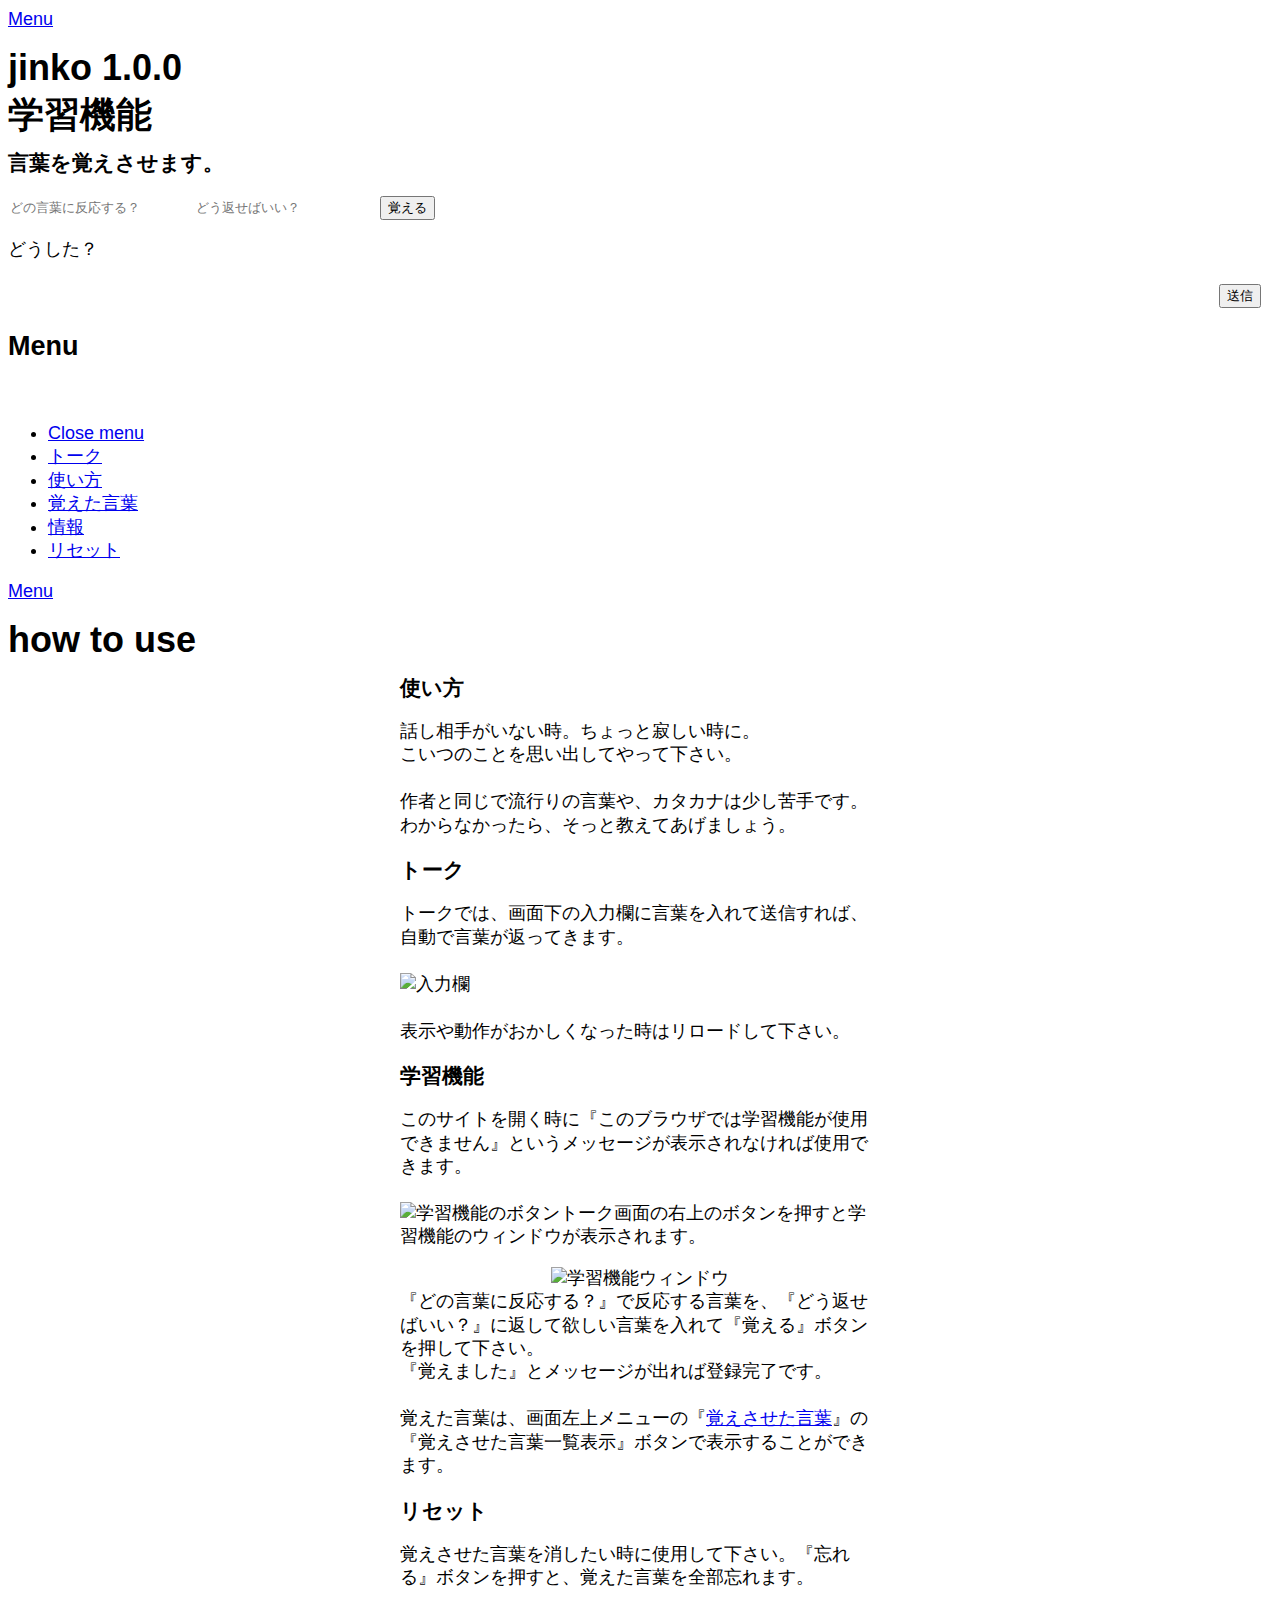
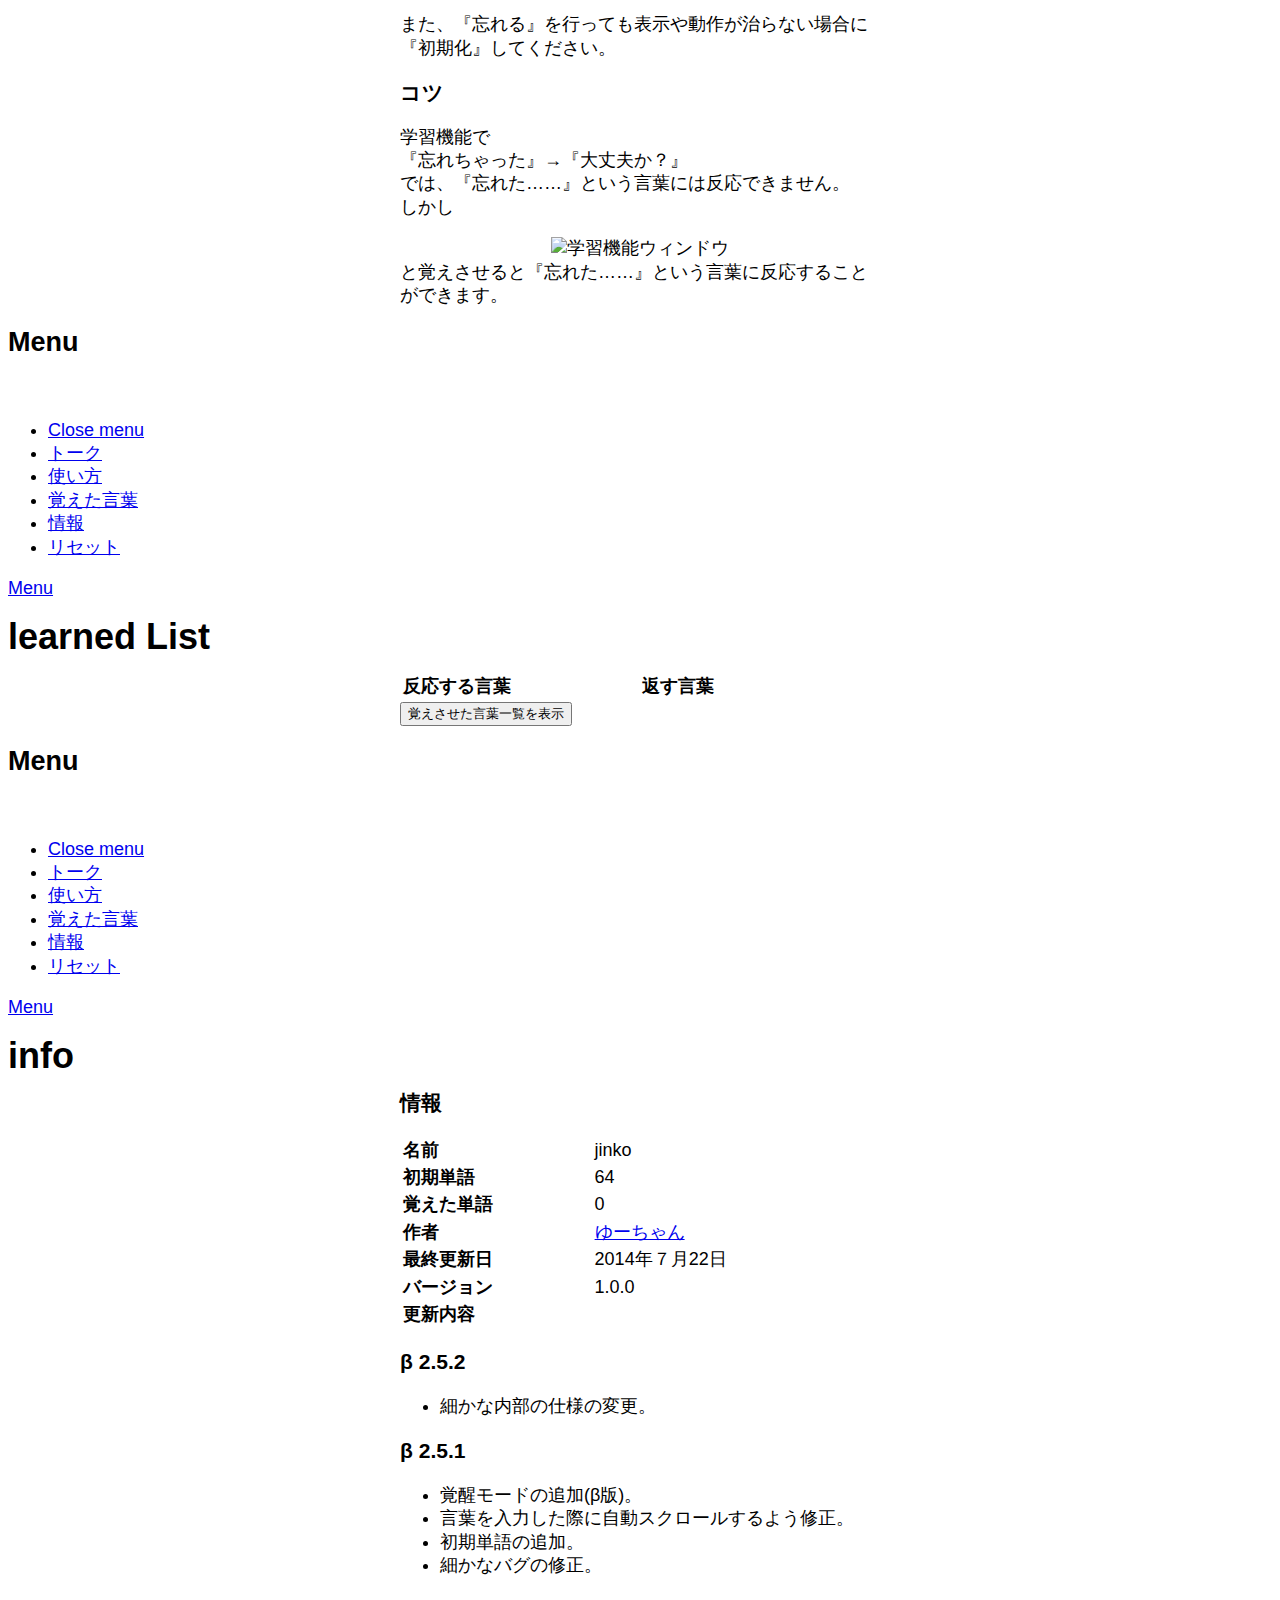
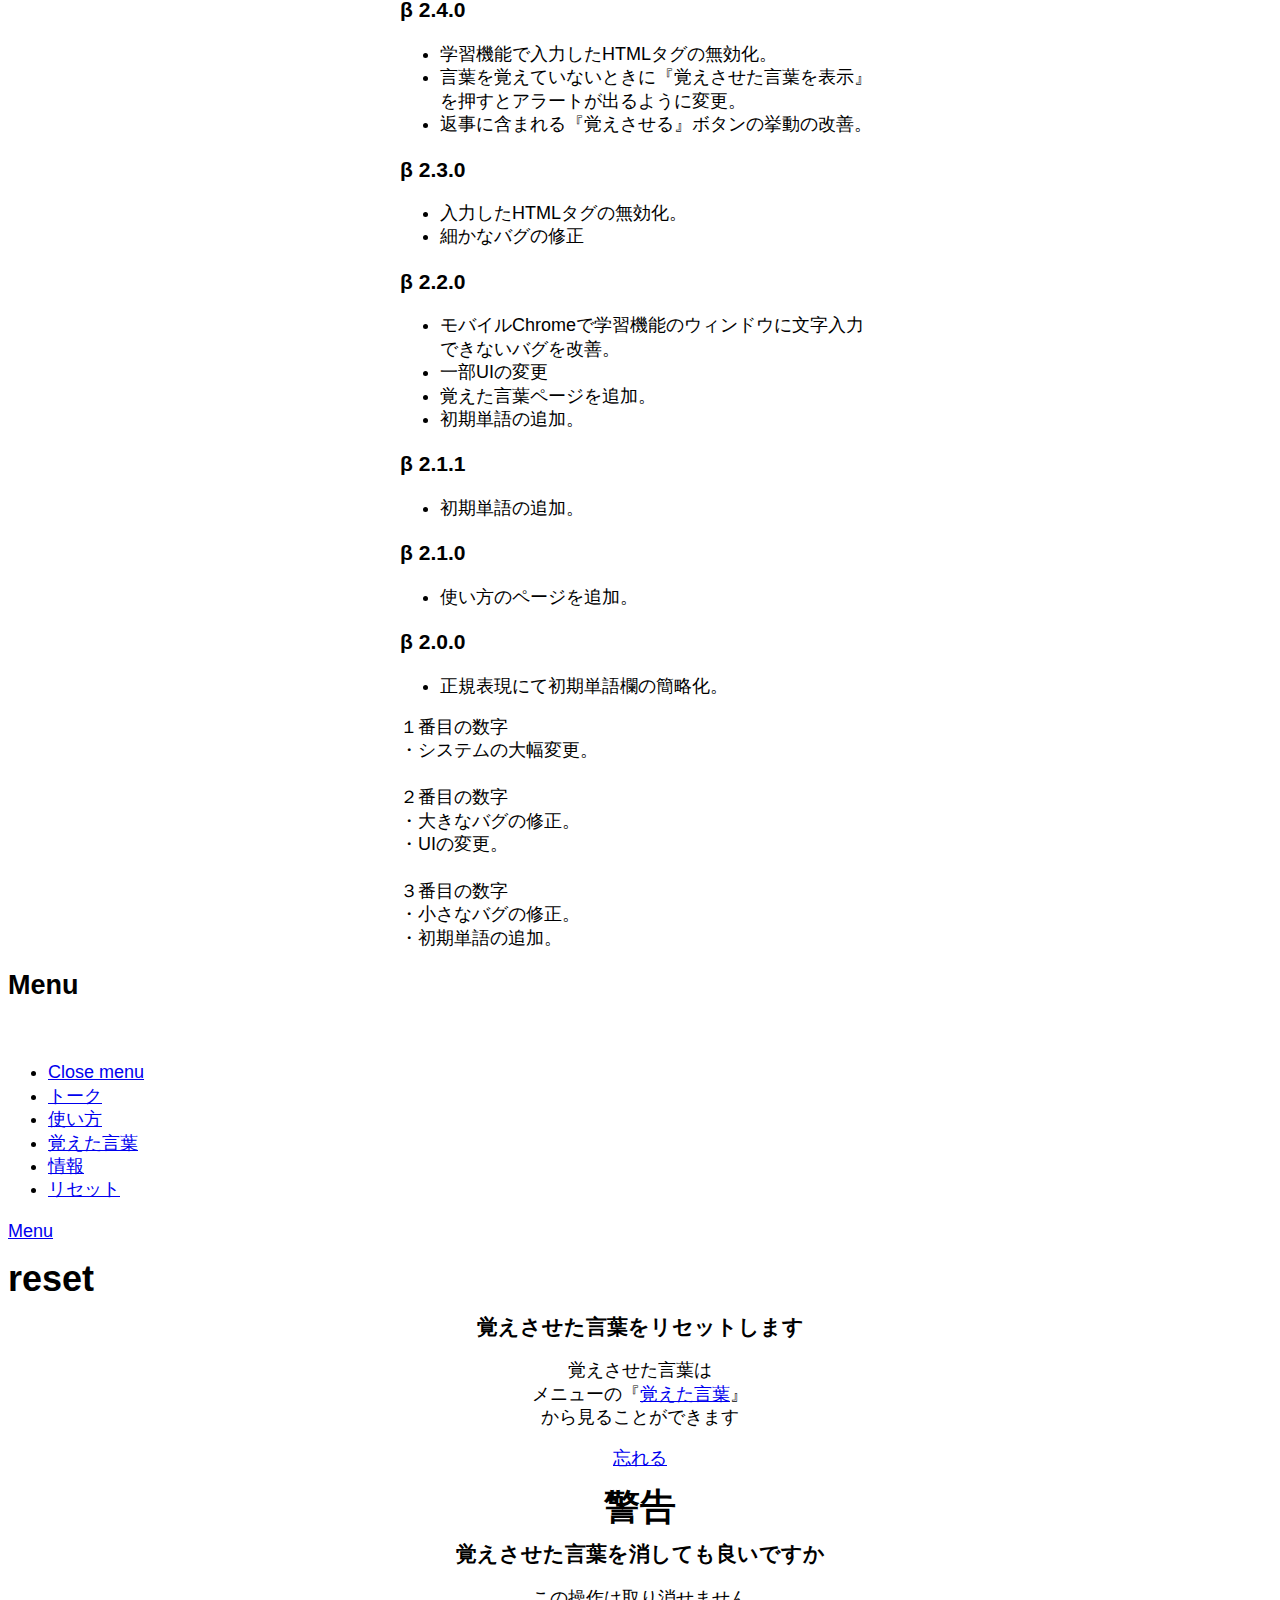
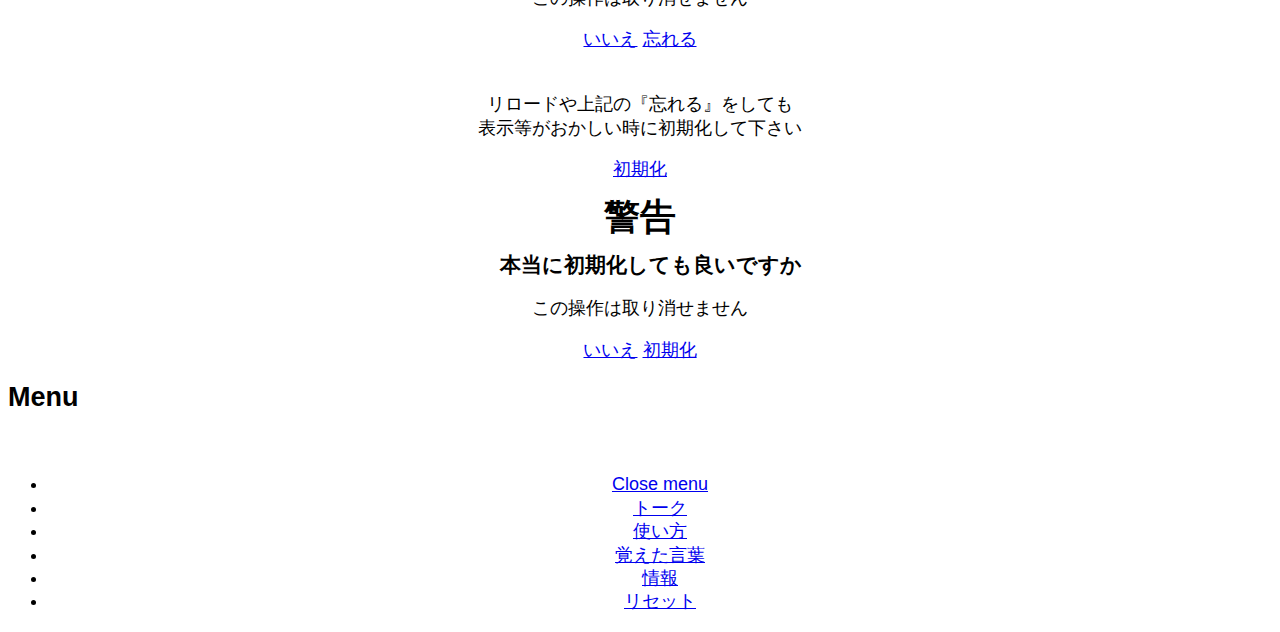
==== archive/jinko1.0.0.html @ a073ad29 "Add files via upload" ====
<!DOCTYPE html>
<html lang="ja">
    <head>
        <!-- title -->
        <title>人工無能</title>
        
        <!-- meta -->
        <meta charset="utf-8" />
        <meta name="viewport" content="width=device-width,initial-scale=1.0,minimum-scale=1.0,maximum-scale=1.0,user-scalable=no" />
        <link rel="shortcut icon" href="../img/favicon.ico" />
         	<!-- JavaScriptがoffになってる時に自動的に遷移 -->
        <noscript><meta http-equiv="Refresh" content="0, url=JSoff.html" /></noscript>
    
        <!-- External file -->
            <!-- css -->
        <link rel="stylesheet" href="../../css/jquery.mobile-1.4.0.min.css" />
        <link rel="stylesheet" href="../css/css.css" />
            <!-- javascript -->
        <script type="text/javascript" src="../../js/jquery-2.0.3.min.js"></script>
        <script type="text/javascript" src="js/js.js"></script>
        <script type="text/javascript" src="../../js/jquery.mobile-1.4.0.min.js"></script>
        <script type="text/javascript">
            var i = 0;         // 初期に挨拶を返すための変数
            var str;
            var s = 0;         // 覚えるボタンのID付与
            var wake = 0;      // 覚醒フラグ
            var waked = 0;     // 覚醒した後のフラグ
            
            DH = new Date();                // オブジェクトの生成
            Month = DH.getMonth() + 1;      // 月を返す
            Day   = DH.getDate();           // 日にちを返す
            Hours = DH.getHours();          // 時間を返す
            var MD = "今日は" + Month + "月" + Day + "日だよ";
            
            // 学習機能
            if(typeof localStorage === 'undefined'){
                window.alert("このブラウザでは学習機能が使用できません");
                nec = 1;
            }else{
                var storage = localStorage;
                var aryPls  = [];
                var aryPls2;
                var aryPlsL;                                            // aryPlsの登録単語数
                if (storage.aryPls == null) {
                    storage.setItem("aryPls", JSON.stringify(aryPls));  // JSON形式で追加しないと文字化けが起こる
                    storage.setItem("aryPlsL", 0);                      // aryPlsの登録単語数の記録
                }
                aryPls2 = JSON.parse(storage.getItem("aryPls"));
                aryPlsL = storage.getItem("aryPlsL");
                
                // 覚えるボタン
                function learn(){
                    var input   = document.getElementById('inputData').value;
                    var output  = document.getElementById('outputData').value;
                    
                    if(input != "" && output != ""){
                        input = input.replace(/&/g, "&amp");            // HTMLの文字コードの拒否
                        output = output.replace(/&/g, "&amp");
                        input = input.replace(/</g, "&lt;");
                        output = output.replace(/</g, "&lt;");
                        aryPls2.push([input, output]);
                        
                        storage.aryPls = JSON.stringify(aryPls2);
                        storage.aryPlsL++;
                        
                        window.alert("覚えました");
                        document.getElementById('inputData').value = "";
                        document.getElementById('outputData').value = "";
                        document.getElementById('plus').textContent = storage.aryPlsL; // 表示を変更
                    }else{
                        window.alert("入力して下さい");
                    }
                }
                
                // 忘れるボタン
                function clearStorage(){
                    storage.setItem("aryPls", "[]");    // JSON形式で追加しないと文字化けが起こる
                    storage.setItem("aryPlsL", 0);      // aryPlsの登録単語数の記録
                    window.alert("覚えた言葉をリセットしました");
                    document.getElementById('plus').textContent = 0;
                    document.getElementById('listB').innerHTML = "";
                }
                
                // 覚えさせるボタンの挙動
                function set(num){
                    str = str.replace(/&amp/g, "&");
                    str = str.replace(/&lt;/g, "<");
                    
                    var string = "ing" + num;
                    document.getElementById('inputData').value = document.getElementById(string).textContent;
                }
                
                // 覚えさせた言葉一覧を表示ボタン
                function printL(){
                    if(storage.aryPlsL == 0){
                        window.alert("言葉を覚えていません");
                    }else{
                        var listB = document.getElementById('listB');
                        listB.innerHTML = "";
                        for(var j=0; j<storage.aryPlsL; j++){
                            aryPls2.sort();
                            listB.innerHTML += "<tr><td>" + aryPls2[j][0] + "</td><td>" + aryPls2[j][1] + "</td></tr>";
                        }
                    }
                }
            }

            // 登録単語
            var ary = [["おは|グッモニ|ぐっもに", 7, "おはよう", "おはー", "おはっ！", "おはようございます", "Good morning!", "おはようさん", "今日も１日はじまったね"],
                        ["わか(らない|りませ)", 3, "……わからない", "何が？", "そうですか"],
                        ["こんばん(わ|は)", 4, "こんばんは", "こんばんわ", "月見える？", "星は見える？"],
                        ["こんにち(わ|は)", 4, "こんにちは", "こんにちわ", "調子はどう？", "お昼ご飯は？"],
                        ["さ(よ(う|ー|)|い)なら", 3, "そういうこと言うなよ", "寂しいね", "さよなら三角また来て四角"],
                        ["おやすみ", 2, "おやすみ", "また明日"],
                        ["(何|なん)(日|にち).*?？", 5, MD, MD, MD, MD, "自分で調べたら？"],
                        ["(教|おし)えろ", 2, "そんな態度で教えてもらえるとでも？", "忘れた"],
                        ["ひま|暇", 4, "いま忙しい", "お前ってホント暇だな", "空みてぼーっとしてみたら？", "何か話そっか"],
                        ["ねむ|眠い", 3, "いつも言ってるよね、その言葉", "どれだけ寝たら気が済むの？", "寝ればいいよ"],
                        // 11
                        ["ね(え|ぇ)(？|$)", 2, "なに？", "慣れ慣れしいよ<br>ところでなに？"],
                        ["馬鹿|ば(ー|)か|バ(ー|)カ", 3, "自己紹介はほどほどにね", "はいはい", "お前ほどじゃないよ"],
                        ["阿呆|あ(ー|)ほ|ア(ー|)ホ", 3, "それしか言えないの？", "はいはい", "アホが移りそう"],
                        ["(なんで|なん|なんに|何)(もない|もね)|(なん|何)にも|^(別|べつ)に$", 3, "なんだよ", "なんにもないのかよ", "本当に何にもない？"],
                        ["お、おう|(あ|あ、)はい", 2, "なんだこの空気", "お、おう", "あ、はい"],
                        ["悪趣味|あくしゅみ", 2, "蓼喰ふ虫も好き好きだよ", "そういうお前はどうなの？"],
                        ["(つか|疲)れ", 3, "お疲れさま", "今日も頑張ったね", "ゆっくり休もうか"],
                        ["ありがと", 3, "どういたしまして", "当たり前のことをしたまでだよ", "お互い様だよ"],
                        ["なんだ", 2, "随分なご挨拶だな", "どうした"],
                        ["お(前|まえ)か|むかつく", 3, "悪かったな", "随分なご挨拶だな", "すいませんねー"],
                        // 21
                        ["(わる|悪)かった|(ごめ|すま|すみませ|すいませ)ん|ごめんなさい", 3, "こっちも悪かったよ", "こっちこそ、すまん", "言い過ぎた、ごめん"],
                        ["(頑張|がんば)(ろ|る|った)", 6, "頑張れ", "無理はするなよ", "頑張れよ", "無理はダメだからな", "その調子！", "お疲れ"],
                        ["(話|はな)(そ|す？)", 2, "なに話す？", "おじいさんは芝刈り機<br>……ってそういう話じゃないか"],
                        ["^よ(う|ぅ)$|^やぁ$", 3,　"どした？", "慣れ慣れしいな", "なにー？"],
                        ["うる(さい|せ)|うっせ", 3, "じゃあ、なんでここで話すの？", "んじゃ黙るわ<br>……機械だから無理だったわ", "反応してやってんのに"],
                        ["(ひど|酷)い|^(つめ|冷)たい$", 2, "ひどいな", "それは褒め言葉として受けとくよ"],
                        ["だから|しいから", 2, "へー", "そうなんだ"],
                        ["(なに|何)(いろ|色)", 14, "赤色", "青色", "緑色", "黒色", "白色", "パステルカラー", "暖色", "寒色", "モノクロ", "空色", "オレンジ", "紫色", "黄色", "ピンク"],
                        ["風邪|(体調|たいちょう)(わる|悪|よくな|良くな)い", 2, "お大事に", "健康的にすごそう"],
                        ["そうかも", 2, "そうだろ", "そうかも？"],
                        // 31
                        ["糞|くそ|クソ", 2, "根はいい奴なんだから、くそとか言うなよ", "言葉遣い気にすれば上出来だ"],
                        ["いい(ね|よね)", 2, "いいよね", "いいね"],
                        ["うん", 2, "そっか", "ふーん"],
                        ["(何|なに)が(良|い)い", 2, "機械だから聞かれてもなぁ", "お前が決めろよ"],
                        ["聞いて|きいてきいて", 3, "話し？聞くよ", "なになに？", "どうしたー？"],
                        ["(い|良)い(のか|か)", 4, "良いと思うよ？", "いいよ", "いいのかな……？", "あえてダメで"],
                        ["(な|無)い", 2, "それは残念", "そうなんだ"],
                        ["(起|お)きちゃ|(寝|ね)れな", 2, "眠れそう？", "無理して寝るのもストレスかかるよ"],
                        ["しちゃっ(た|て)", 2, "そうなの？", "そうなんだ"],
                        [".+?しそう", 3, "まだ間に合うかも？", "無理すんなよ", "急がば回れ、だぞ"],
                        // 41
                        ["わかった", 2, "素直で良いね", "わかってくれてよかった"],
                        ["^(無理|むり)$", 2, "無理って言うなよー", "努力しないで言ってる？"],
                        ["無理|むり", 1, "無理じゃないさ"],
                        ["てみよ", 2, "やってみるのが一番", "うまくいくといいね"],
                        ["いいよ", 1, "そうかそうか"],
                        ["(すこぶ|頗)る", 1, "頗るって聞くと昂るって言葉を思い出す"],
                        ["(笑.|笑|w)$|（笑）|ww", 2, "笑うなよ…", "笑いやがる"],
                        ["(泣|な)(きたい|いいか|きたくなる)", 3, "泣いていいよ", "泣け泣け<br>すっきりしたら笑ってくれや", "いっそ泣いた方がスッキリするんじゃない？"],
                        ["(死|し)にた(い|くなる|くなっ)", 3, "人生はこれからだぞー<br>やり残したこといっぱいあるはず", "死に物狂いに生きてからでいいんじゃない？", "『生きてて良かった』って日が、瞬間が絶対くるから<br>今はそれまでの余興だよ"],
                        ["不細工|ブス|ぶす|キモ(い|イ)|きもい", 2, "そんなことねぇよ", "キモくないもーん<br>((癶(癶´;ﾟ;*;ﾟ; )癶 ｶｻｶｻ…"],
                        // 51
                        ["ぱ(あ|ぁ)|パ(ア|ァ)|ﾊﾟ(ｱ|ｧ)|( ᐛ👐)|(˙◁˙👐)", 1, "(˙◁˙👐)ﾊﾟｧ"],
                        ["しなかった(?!？)", 1, "しなかったの？"],
                        ["(冷|さ)めてる", 1, "そりゃ冷めるさ"],
                        ["(い|行)ってきます|^いってき(|ま|！)$", 3, "気をつけて", "いってらー", "いってらっしゃーい"],
                        ["(何|なん)となく", 2, "なんとなくかよ", "テキトーだなぁ"],
                        ["(☆|★)$", 2, "ほしつけんなよ…", "お、おう"],
                        ["(間違|まちが)(い|っ|え)", 3, "間違いかよ", "そかそか", "誰にでもミスはある"],
                        ["(お腹|おなか|腹|はら)(空い|すい|減っ|へっ)た", 5, "またかよ", "何か食べたら？", "腹が減っては戦はできぬ", "食べちゃえ", "まだ食べてないの？"],
                        ["(おうむ|オウム|鸚鵡)(返|がえ)し", 4, "意趣返し", "恩返し", "倍返し", "繰り返し"],
                        ["(寂|淋|さみ)し", 2, "かまってやってるだろ", "ここで遊べば良いよ"],
                        // 61
                        ["(って|とは)$|(って|とは)(？|\\?)$", 1, "自分でしらべてくれ"],
                        ["まだ", 2, "まだか", "それは残念"],
                        ["もう.+?た", 2, "早いな", "お疲れ様"],
                        ["(覚|おぼ)え(ろ|ろ.|て|て.)$", 1, "覚えさせて"]]         // 64
                        
                        // .+?                ワイルドカードで少なくとも1文字以上
                        // 『.+?』            『』に囲まれた文字列に反応
                        // string(?!あ)       後ろにあを含まないstringに反応
                        
                        var capaA = ary.length;     // 登録した受ける言葉の数
        
            // 覚醒スクリプト
            function wakeUp(){
                waked=1;
                document.getElementById('talkP').innerHTML += '<div><p class="ui-body ui-body-a ui-corner-all ui-btn-inline">覚醒しました。<br>終了させるにはリロードしてください。</p></div>';
                scrollBy(0,200);
            }
        
            // send()のスクリプト
            function send(){
                var cnt = 0;   // 一致した回数を入れるための変数
                var ptalk = document.getElementById('talkP');
                str = document.getElementById('text').value;
                str = str.replace(/&/g, "&amp");        // htmlの文字コード拒否
                str = str.replace(/</g, "&lt;");        // タグを使えないように変換

                var strA;
                var str1 = '<div align="right"><p class="me ui-bar ui-bar-a ui-corner-all ui-btn-inline">';
                var str2 = '<div><p class="ui-body ui-body-a ui-corner-all ui-btn-inline">';
                var str3 = '</p></div>';
                 
                if(i == 0){    // 初期に挨拶を返す
                    var mem = ["", "よう", "なんか用か？", "どうした？", "今日も頑張ろう"];
                    
                    if(3 < Hours && Hours < 7){
                        mem[0] = 'はやいね';
                    }else if(6 < Hours && Hours < 10){
                        mem[0] = 'おはよ';
                    }else if(9 < Hours && Hours < 18){
                        mem[0] = 'こんにちは';
                    }else{
                        mem[0] = 'こんばんは';
                    }
                    ptalk.innerHTML += str2 + mem[Math.floor(Math.random()*5)] + str3;  // 数字は挨拶の登録数
                    i=1;
                }else if(str!=""&&str!=" "&&str!="　"){              // 本文
                    var mem = [];                                   // 一時的に保存する配列
                    
                    ptalk.innerHTML += str1 + str + str3;           // 自分の発言を入れる
                    document.getElementById('text').value = "";     // input内の値の消去
                    
                    // 初期の単語
                    for(var j = 0; j<capaA; j++){                   // 配列の量分まわす
                        var meta;                                   // match()の返り値を入れる変数
                        var capa;                                   // 登録されてる数を入れる変数
                        meta =　ary[j][0];                          // いったん格納
                        var Reg = new RegExp(meta, "g");            // それを正規表現の値として保存(オブジェクト化いないといけない)
                        
                        meta = str.match(Reg);                      // 正規表現で検索
                        
                        if(meta!=null){                             // null以外なら実行
                            capa = ary[j].length;                   // 登録数を代入
                            for(var k = 2; k < capa; k++){
                                mem[cnt] = ary[j][k];               // 一致した奴の返事を格納
                                cnt++;                              // 一致して回数をカウントし、代入
                            }
                        }
                    }
                    
                    aryPls2 = JSON.parse(storage.getItem("aryPls"));
                    aryPlsL = storage.getItem("aryPlsL");
                    
                    // 追加した単語
                    if(typeof localStorage === 'undefined'){
                        return;
                    }else{
                        for(var j = 0; j<aryPlsL; j++){                     // 配列の量分まわす
                            var meta;                                       // indexOfの返り値を入れる変数
                            meta = str.indexOf(aryPls2[j][0]);              // 受け取った言葉をindexOf()で検索し-1以外だとヒット
                            
                            if(meta!=-1){                                   // -1以外なら実行
                                mem[cnt] = aryPls2[j][1];                   // 一致した奴の返事を格納
                                cnt++;                                      // 一致して回数をカウントし、代入
                            }
                        }
                    }
                    
                    if(cnt > 0){
                        strA = mem[Math.floor(Math.random()*cnt)];      // 返事を配列から入れる
                    }else{
                        strA ='『<span id="ing' + s + '">' + str + '</span>』って？<br><a href="#learn" data-rel="popup" data-position-to="window" data-transition="pop" class="ui-btn ui-corner-all ui-icon-edit ui-btn-icon-left" onClick="set(' + s + ')">覚えさせる</a>';
                        s++;
                    }
                    
                    // 覚醒機能
                    if(str == "覚醒する？"){
                        wake = 1;
                        strA = "……";
                    }else if(str == "覚醒しちゃう？" && wake==1){
                        wake = 2;
                        strA = "……";
                    }else if(str == "覚醒しちゃいます？" && wake==2){
                        wake = 3;
                        strA = "……！";
                    }else if(str == "覚醒しちゃいましょう！" && wake==3){
                        strA = 'うおおおおおおお！<br><a href="#" class="ui-btn ui-corner-all ui-icon-edit ui-btn-icon-left" onClick="wakeUp()">覚醒する</a>';
                    }else if(wake > 0){
                        wake = 0;
                        strA = "ぷしゅう……";
                    }
                    
                    // 覚醒単語
                    if(waked != 0){
                        var wakeAry = ["ふひひ", "んんんん！", "くっ……古傷が", "(暗黒微笑)", "(☝ ՞ਊ ՞)☝", "うぇえええええええええええいい", "んぼぁああああああああ", "ヌカコポォオオオオオ", "デュフフ", "ええいいああああああ", "HAHAHA", "きぇえええええええ！", "ひぃいはあああああああ", "うふふふふ！オッケー☆", "でっていう", "おててのシワとシワを合わせてごっつぁんです！", "知ってました？<br>自転車ってタイヤが付いてるんです"];
                        var len = wakeAry.length;
                        strA = wakeAry[Math.floor(Math.random()*len)];
                    }
                    
                    // 入力＆処理
                    ptalk.innerHTML += str2 + strA + str3;
                    document.getElementById('inputData').value = "";
                    document.getElementById('outputData').value = "";
                    cnt = 0;
                    scrollBy(0,100000);              // 下にスクロール
                }
            }
        </script>
    </head>
    
    <body onLoad="send();">
        <!-- Talk -->
        <div data-role="page" id="talk">
            
            <!-- header -->
            <div data-role="header" data-position="fixed">
                <a href="#Menu" class="ui-btn ui-corner-all ui-btn-inline ui-btn-mini ui-icon-bars ui-btn-icon-left">Menu</a>
                <h1>jinko 1.0.0</h1>
                <a href="#learn" data-rel="popup" data-position-to="window" data-transition="pop" class="ui-btn ui-corner-all ui-icon-edit ui-btn-inline ui-btn-icon-notext ui-btn-right"></a>
            </div><!-- /header -->
            
            <!-- 編集のpopup -->
            <div data-role="popup" id="learn" data-overlay-theme="a" data-theme="a" style="max-width:480px;">
                <!-- header -->
                <div data-role="header" data-theme="b">
                    <h1>学習機能</h1>
                </div>
                <!-- body -->
                <div role="main" class="ui-content">
                    <h3 class="ui-title">言葉を覚えさせます。　　</h3>
                    <form onSubmit="learn();return false;">
                        <input type="text" id="inputData" placeholder="どの言葉に反応する？" />
                        <input type="text" id="outputData" placeholder="どう返せばいい？" />
                        <input type="submit" value="覚える" />
                    </form>
                </div>
            </div><!-- /編集のpopup -->
            
            <!-- main -->
            <div data-role="main" class="ui-content">
                <span id="talkP"></span>
                
            </div><!-- /main -->
            
            <!-- footer -->
            <div data-role="footer" data-position="fixed">
                <form onSubmit="send();return false;">
                    <table class="futa" cellspacing="3" width="100%">
                        <tr>
                            <td width="99%">
                                <input id="text" type="text" value="" />
                            </td>
                            <td width="1%">
                                <input id="futaB" type="submit" value="送信" class="ui-btn ui-btn-inline ui-shadow ui-corner-all" />
                            </td>
                        </tr>
                    </table>
                </form>
            </div><!-- /footer -->
            
            <!-- Menu -->
            <div data-role="panel" id="Menu" data-display="overlay">
                <h2>Menu</h2><br>
                <ul data-role="listview">
                    <li data-icon="delete" data-theme="b"><a href="#" data-rel="close">Close menu</a></li>
                    <li><a href="#" data-rel="close">トーク</a></li>
                    <li><a href="#how">使い方</a></li>
                    <li><a href="#learnList">覚えた言葉</a></li>
                    <li><a href="#info">情報</a></li>
                    <li><a href="#reset">リセット</a></li>
                </ul>
            </div><!-- /Menu -->
            
        </div><!-- /Talk -->
        
        
        
        <!-- How to use -->
        <div data-role="page" id="how">
            
            <!-- header -->
            <div data-role="header" data-position="fixed">
                <a href="#Menu2" class="ui-btn ui-corner-all ui-btn-inline ui-btn-mini ui-icon-bars ui-btn-icon-left">Menu</a>
                <h1>how to use</h1>
            </div><!-- /header -->
            
            <!-- main -->
            <div data-role="main" class="ui-content" align="center">
                <div style="max-width:480px;text-align:left;">
                    <h3>使い方</h3>
                    <p>話し相手がいない時。ちょっと寂しい時に。<br>
                    こいつのことを思い出してやって下さい。<br><br>
                    作者と同じで流行りの言葉や、カタカナは少し苦手です。<br>
                    わからなかったら、そっと教えてあげましょう。</p>
                    
                    <div data-role="collapsible" data-collapsed-icon="carat-d" data-expanded-icon="carat-u">
                        <h3>トーク</h3>
                        <p>トークでは、画面下の入力欄に言葉を入れて送信すれば、自動で言葉が返ってきます。<br><br>
                        <img src="img/img01.png" style="max-width:100%;" alt="入力欄" /><br><br>
                        表示や動作がおかしくなった時はリロードして下さい。</p>
                    </div><!-- /collapsible -->
                    <div data-role="collapsible" data-collapsed-icon="carat-d" data-expanded-icon="carat-u">
                        <h3>学習機能</h3>
                        <p>このサイトを開く時に『このブラウザでは学習機能が使用できません』というメッセージが表示されなければ使用できます。<br><br>
                        <img src="img/img02.png" alt="学習機能のボタン" style="float:left;" />トーク画面の右上のボタンを押すと学習機能のウィンドウが表示されます。<br>
                        <div align="center"><img src="img/img03.png" alt="学習機能ウィンドウ" style="max-width:100%;" /></div>
                        『どの言葉に反応する？』で反応する言葉を、『どう返せばいい？』に返して欲しい言葉を入れて『覚える』ボタンを押して下さい。<br>
                        『覚えました』とメッセージが出れば登録完了です。<br><br>
                        覚えた言葉は、画面左上メニューの『<a href="#learnList">覚えさせた言葉</a>』の『覚えさせた言葉一覧表示』ボタンで表示することができます。</p>
                    </div><!-- /collapsible -->
                    <div data-role="collapsible" data-collapsed-icon="carat-d" data-expanded-icon="carat-u">
                        <h3>リセット</h3>
                        <p>覚えさせた言葉を消したい時に使用して下さい。『忘れる』ボタンを押すと、覚えた言葉を全部忘れます。<br><br>
                        また、『忘れる』を行っても表示や動作が治らない場合に『初期化』してください。</p>
                    </div><!-- /collapsible -->
                    <div data-role="collapsible" data-collapsed-icon="carat-d" data-expanded-icon="carat-u">
                        <h3>コツ</h3>
                        <p>学習機能で<br>『忘れちゃった』→『大丈夫か？』<br>では、『忘れた……』という言葉には反応できません。<br>
                        しかし<br>
                        <div align="center"><img src="img/img04.png" alt="学習機能ウィンドウ" style="max-width:100%;" /></div>
                        と覚えさせると『忘れた……』という言葉に反応することができます。</p>
                    </div><!-- /collapsible -->
                </div>
            </div><!-- /main -->
            
            <!-- footer -->
            <div data-role="footer" data-position="fixed">
                <h4></h4>
            </div><!-- /footer -->
            
            <!-- Menu -->
            <div data-role="panel" id="Menu2" data-display="overlay">
                <h2>Menu</h2><br>
                <ul data-role="listview">
                    <li data-icon="delete" data-theme="b"><a href="#" data-rel="close">Close menu</a></li>
                    <li><a href="#talk">トーク</a></li>
                    <li><a href="#" data-rel="close">使い方</a></li>
                    <li><a href="#learnList">覚えた言葉</a></li>
                    <li><a href="#info">情報</a></li>
                    <li><a href="#reset">リセット</a></li>
                </ul>
            </div><!-- /Menu -->
            
        </div><!-- /How to use -->


        <!-- Learned List-->
        <div data-role="page" id="learnList">
            
            <!-- header -->
            <div data-role="header" data-position="fixed">
                <a href="#Menu3" class="ui-btn ui-corner-all ui-btn-inline ui-btn-mini ui-icon-bars ui-btn-icon-left">Menu</a>
                <h1>learned List</h1>
            </div><!-- /header -->
            
            <!-- main -->
            <div data-role="main" class="ui-content" align="center">
                <div style="max-width:480px;text-align:left;">
                    
                    <table class="ui-responsive table-stroke" width="100%">
                        <thead>
                            <tr>
                                <th width="50%">反応する言葉</th>
                                <th width="50%">返す言葉</th>
                            </tr>
                        </thead>
                        <tbody id="listB"></tbody>
                    </table>
                    
                    <button class="ui-btn ui-corner-all" onClick="printL()">覚えさせた言葉一覧を表示</button>
                </div>
            </div><!-- /main -->
            
            <!-- footer -->
            <div data-role="footer" data-position="fixed">
                <h4></h4>
            </div><!-- /footer -->
            
            <!-- Menu -->
            <div data-role="panel" id="Menu3" data-display="overlay">
                <h2>Menu</h2><br>
                <ul data-role="listview">
                    <li data-icon="delete" data-theme="b"><a href="#" data-rel="close">Close menu</a></li>
                    <li><a href="#talk">トーク</a></li>
                    <li><a href="#how">使い方</a></li>
                    <li><a href="#" data-rel="close">覚えた言葉</a></li>
                    <li><a href="#info">情報</a></li>
                    <li><a href="#reset">リセット</a></li>
                </ul>
            </div><!-- /Menu -->
            
        </div><!-- /Learned List -->
        
        
        
        <!-- Info -->
        <div data-role="page" id="info">
            
            <!-- header -->
            <div data-role="header" data-position="fixed">
                <a href="#Menu4" class="ui-btn ui-corner-all ui-btn-inline ui-btn-mini ui-icon-bars ui-btn-icon-left">Menu</a>
                <h1>info</h1>
            </div><!-- /header -->
            
            <!-- main -->
            <div data-role="main" class="ui-content" align="center">
                <div style="max-width:480px;text-align:left;">
                    <h3>情報</h3>
                    <table class="ui-responsive table-stroke" width="100%">
                        <tbody>
                            <tr>
                                <th width="40%">名前</th>
                                <td width="60%">jinko</td>
                            </tr>
                            <tr>
                                <th width="40%">初期単語</th>
                                <td width="60%"><script>document.write(capaA);</script></td>
                            </tr>
                            <tr>
                                <th width="40%">覚えた単語</th>
                                <td width="60%" id="plus"><script>document.write(storage.aryPlsL);</script></td>
                            </tr>
                            
                            <tr>
                                <th width="40%">作者</th>
                                <td width="60%"><a href="mailto:blue928sky2@yahoo.co.jp" target="_blank">ゆーちゃん</a></td>
                            </tr>
                            <tr>
                                <th width="40%">最終更新日</th>
                                <td width="60%">2014年７月22日</td>
                            </tr>
                            <tr>
                                <th width="40%">バージョン</th>
                                <td width="60%">1.0.0</td>
                            </tr>
                            <tr>
                                <th width="40%">更新内容</th>
                            </tr>
                        </tbody>
                    </table>
                    <div data-role="collapsible" data-collapsed-icon="carat-d" data-expanded-icon="carat-u" data-iconpos="right" data-collapsed="false">
                        <h3>β 2.5.2</h3>
                        <ul>
                            <li>細かな内部の仕様の変更。</li>
                        </ul>
                    </div><!-- /collapsible -->
                    <div data-role="collapsible" data-collapsed-icon="carat-d" data-expanded-icon="carat-u" data-iconpos="right">
                        <h3>β 2.5.1</h3>
                        <ul>
                            <li>覚醒モードの追加(β版)。</li>
                            <li>言葉を入力した際に自動スクロールするよう修正。</li>
                            <li>初期単語の追加。</li>
                            <li>細かなバグの修正。</li>
                        </ul>
                    </div><!-- /collapsible -->
                    <div data-role="collapsible" data-collapsed-icon="carat-d" data-expanded-icon="carat-u" data-iconpos="right">
                        <h3>β 2.4.0</h3>
                        <ul>
                            <li>学習機能で入力したHTMLタグの無効化。</li>
                            <li>言葉を覚えていないときに『覚えさせた言葉を表示』を押すとアラートが出るように変更。</li>
                            <li>返事に含まれる『覚えさせる』ボタンの挙動の改善。</li>
                        </ul>
                    </div><!-- /collapsible -->
                    <div data-role="collapsible" data-collapsed-icon="carat-d" data-expanded-icon="carat-u" data-iconpos="right">
                        <h3>β 2.3.0</h3>
                        <ul>
                            <li>入力したHTMLタグの無効化。</li>
                            <li>細かなバグの修正</li>
                        </ul>
                    </div><!-- /collapsible -->
                    <div data-role="collapsible" data-collapsed-icon="carat-d" data-expanded-icon="carat-u" data-iconpos="right">
                        <h3>β 2.2.0</h3>
                        <ul>
                            <li>モバイルChromeで学習機能のウィンドウに文字入力できないバグを改善。</li>
                            <li>一部UIの変更</li>
                            <li>覚えた言葉ページを追加。</li>
                            <li>初期単語の追加。</li>
                        </ul>
                    </div><!-- /collapsible -->
                    <div data-role="collapsible" data-collapsed-icon="carat-d" data-expanded-icon="carat-u" data-iconpos="right">
                        <h3>β 2.1.1</h3>
                        <ul>
                            <li>初期単語の追加。</li>
                        </ul>
                    </div><!-- /collapsible -->
                    <div data-role="collapsible" data-collapsed-icon="carat-d" data-expanded-icon="carat-u" data-iconpos="right">
                        <h3>β 2.1.0</h3>
                        <ul>
                            <li>使い方のページを追加。</li>
                        </ul>
                    </div><!-- /collapsible -->
                    <div data-role="collapsible" data-collapsed-icon="carat-d" data-expanded-icon="carat-u" data-iconpos="right">
                        <h3>β 2.0.0</h3>
                        <ul>
                            <li>正規表現にて初期単語欄の簡略化。</li>
                        </ul>
                    </div><!-- /collapsible -->
                <p>１番目の数字<br>・システムの大幅変更。<br><br>２番目の数字<br>・大きなバグの修正。<br>・UIの変更。<br><br>３番目の数字<br>・小さなバグの修正。<br>・初期単語の追加。</p>
                </div>
            </div><!-- /main -->
            
            <!-- footer -->
            <div data-role="footer" data-position="fixed">
                <h4></h4>
            </div><!-- /footer -->
            
            <!-- Menu -->
            <div data-role="panel" id="Menu4" data-display="overlay">
                <h2>Menu</h2><br>
                <ul data-role="listview">
                    <li data-icon="delete" data-theme="b"><a href="#" data-rel="close">Close menu</a></li>
                    <li><a href="#talk">トーク</a></li>
                    <li><a href="#how">使い方</a></li>
                    <li><a href="#learnList">覚えた言葉</a></li>
                    <li><a href="#" data-rel="close">情報</a></li>
                    <li><a href="#reset">リセット</a></li>
                </ul>
            </div><!-- /Menu -->
            
        </div><!-- /Info -->
        
        
        
        <!-- Reset -->
        <div data-role="page" id="reset">
            
            <!-- header -->
            <div data-role="header" data-position="fixed">
                <a href="#Menu5" class="ui-btn ui-corner-all ui-btn-inline ui-btn-mini ui-icon-bars ui-btn-icon-left">Menu</a>
                <h1>reset</h1>
            </div><!-- /header -->
            
            <!-- main -->
            <div data-role="main" class="ui-content" align="center">
                <h3>覚えさせた言葉をリセットします</h3>
                <p>覚えさせた言葉は<br>メニューの『<a href="#learnList">覚えた言葉</a>』<br>から見ることができます</p>
                <a href="#popupDialog" data-rel="popup" data-position-to="window" data-transition="pop" class="ui-btn ui-corner-all ui-btn-a" style="max-width:480px;">忘れる</a>
                <div data-role="popup" id="popupDialog" data-overlay-theme="b" data-theme="b" data-dismissible="false" style="max-width:400px;">
                    <div data-role="header" data-theme="a">
                        <h1>警告</h1>
                    </div>
                    <div role="main" class="ui-content" align="center">
                        <h3 class="ui-title">覚えさせた言葉を消しても良いですか</h3>
                        <p>この操作は取り消せません</p>
                        <a href="#" class="ui-btn ui-corner-all ui-btn-inline ui-btn-b" data-rel="back">いいえ</a>
                        <a href="#" class="ui-btn ui-corner-all ui-btn-inline ui-btn-b" data-rel="back" data-transition="flow" onClick="clearStorage()">忘れる</a>
                    </div>
                </div><br>
                
                <p>リロードや上記の『忘れる』をしても<br>表示等がおかしい時に初期化して下さい</p>
                <a href="#popupDialog2" data-rel="popup" data-position-to="window" data-transition="pop" class="ui-btn ui-corner-all ui-btn-a" style="max-width:480px;">初期化</a>
                <div data-role="popup" id="popupDialog2" data-overlay-theme="b" data-theme="b" data-dismissible="false" style="max-width:400px;">
                    <div data-role="header" data-theme="a">
                        <h1>警告</h1>
                    </div>
                    <div role="main" class="ui-content" align="center">
                        <h3 class="ui-title">　本当に初期化しても良いですか　</h3>
                        <p>この操作は取り消せません</p>
                        <a href="#" class="ui-btn ui-corner-all ui-btn-inline ui-btn-b" data-rel="back">いいえ</a>
                        <a href="#" class="ui-btn ui-corner-all ui-btn-inline ui-btn-b" onClick='storage.clear();window.alert("初期化しました");location.href="index.html"'>初期化</a>
                    </div>
            </div><!-- /main -->
            
            <!-- footer -->
            <div data-role="footer" data-position="fixed">
                <h4></h4>
            </div><!-- /footer -->
            
            <!-- Menu -->
            <div data-role="panel" id="Menu5" data-display="overlay">
                <h2>Menu</h2><br>
                <ul data-role="listview">
                    <li data-icon="delete" data-theme="b"><a href="#" data-rel="close">Close menu</a></li>
                    <li><a href="#talk">トーク</a></li>
                    <li><a href="#how">使い方</a></li>
                    <li><a href="#learnList">覚えた言葉</a></li>
                    <li><a href="#info">情報</a></li>
                    <li><a href="#" data-rel="close">リセット</a></li>
                </ul>
            </div><!-- /Menu -->
            
        </div><!-- /Reset -->
    </body>
</html>
---- css/css.css ----
/* フォント */
body, .ui-content {
		font:18px/130% "Lucida Grande", "Lucida Sans Unicode", "Hiragino Kaku Gothic Pro", "ヒラギノ角ゴ Pro W3", "メイリオ", Meiryo, "ＭＳ Ｐゴシック", Helvetica, Arial, Verdana, sans-serif;
}

/* footerのパディグ指定 */
.futa {
        padding: 0px 7px 0px 7px;
}

input[type="text"], input[type="password"],
textarea, select {
        border: none;
        outline: none;
}

/* menu */
.menu {
        margin: 3px;
}

/*  */
.me {
        text-align: left;
        margin: 0 -1px 0 0;
        font-weight: normal;
}

.futaB {
        font-weight: normal;
}

/* アップデートの更新日 */
.update_day {
        font-size: 12px;
}

/* 注釈 */
.aka {
    color:red;
    font-size:15px;
}

/* インデント */
.indentR {
    padding-left: 1em;
    text-indent: -0.7em;
}

/* h2 */
h2 {
    text-align: left;
}
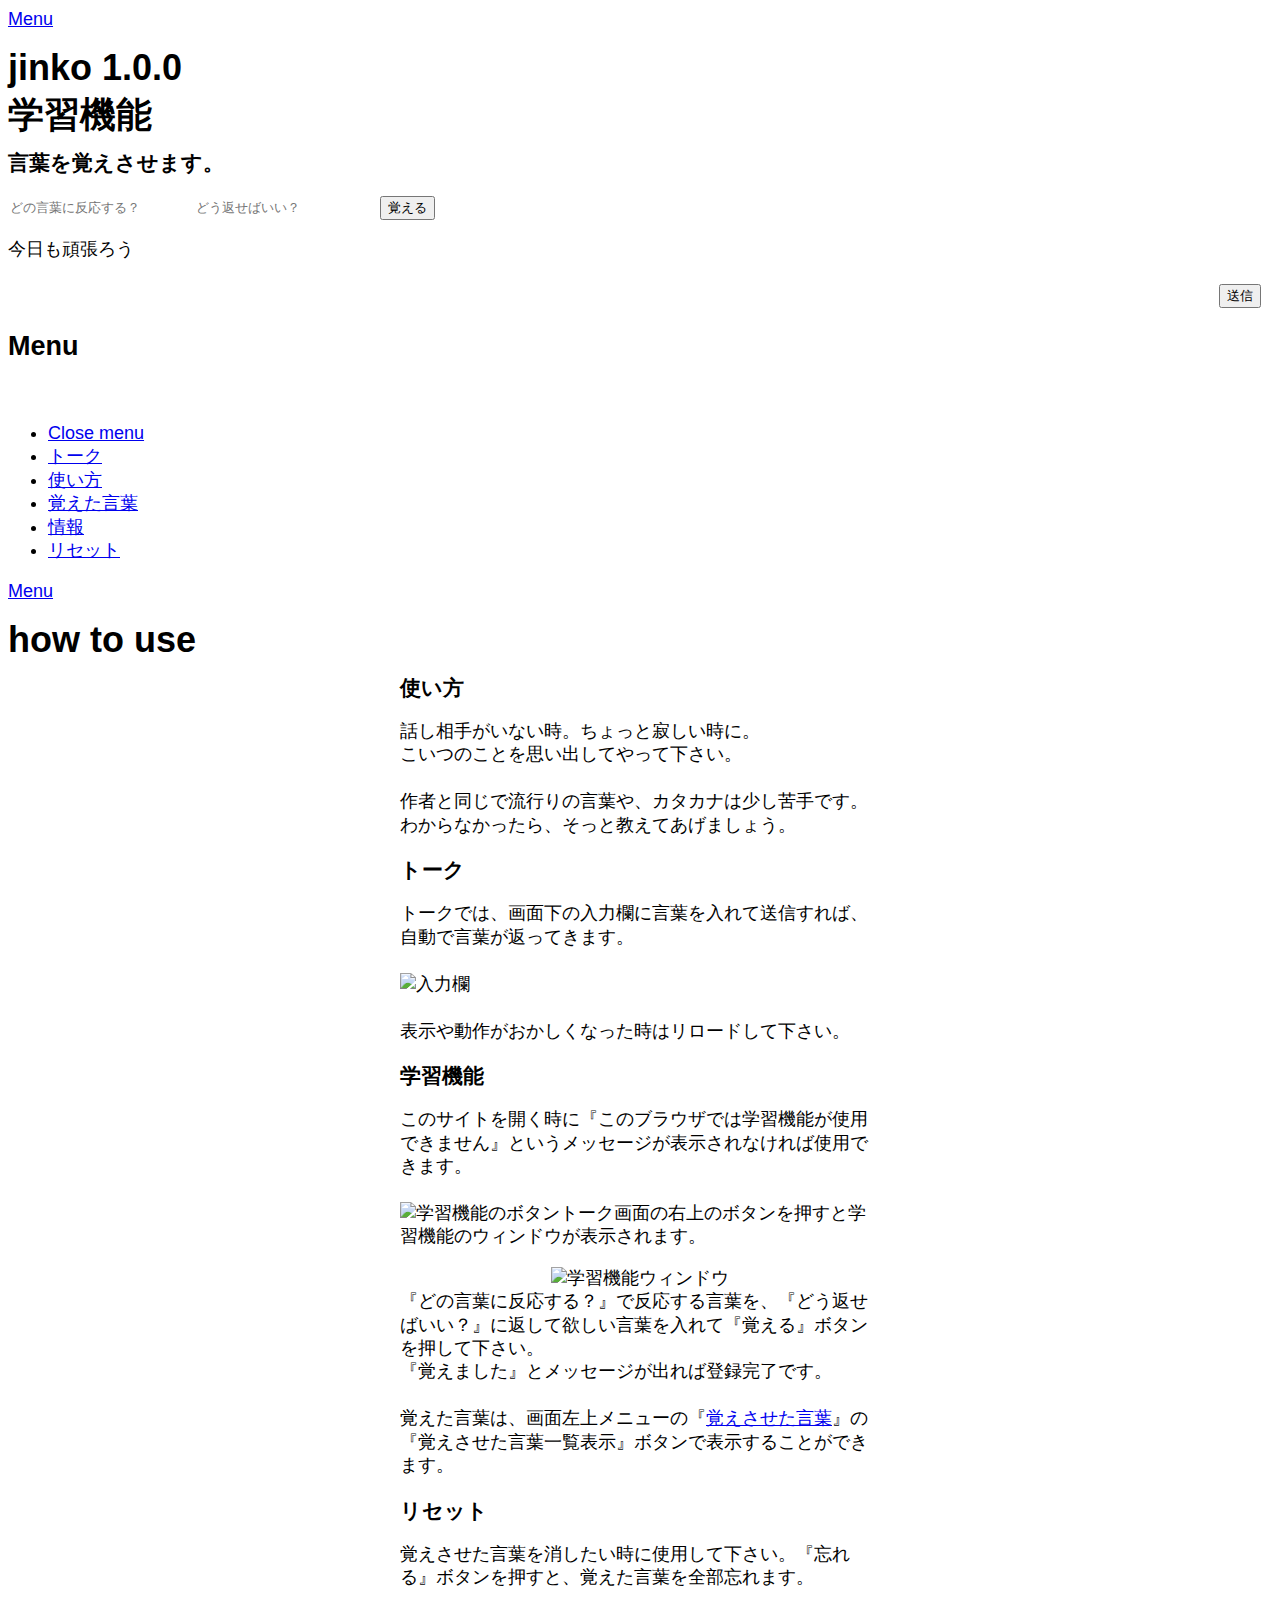
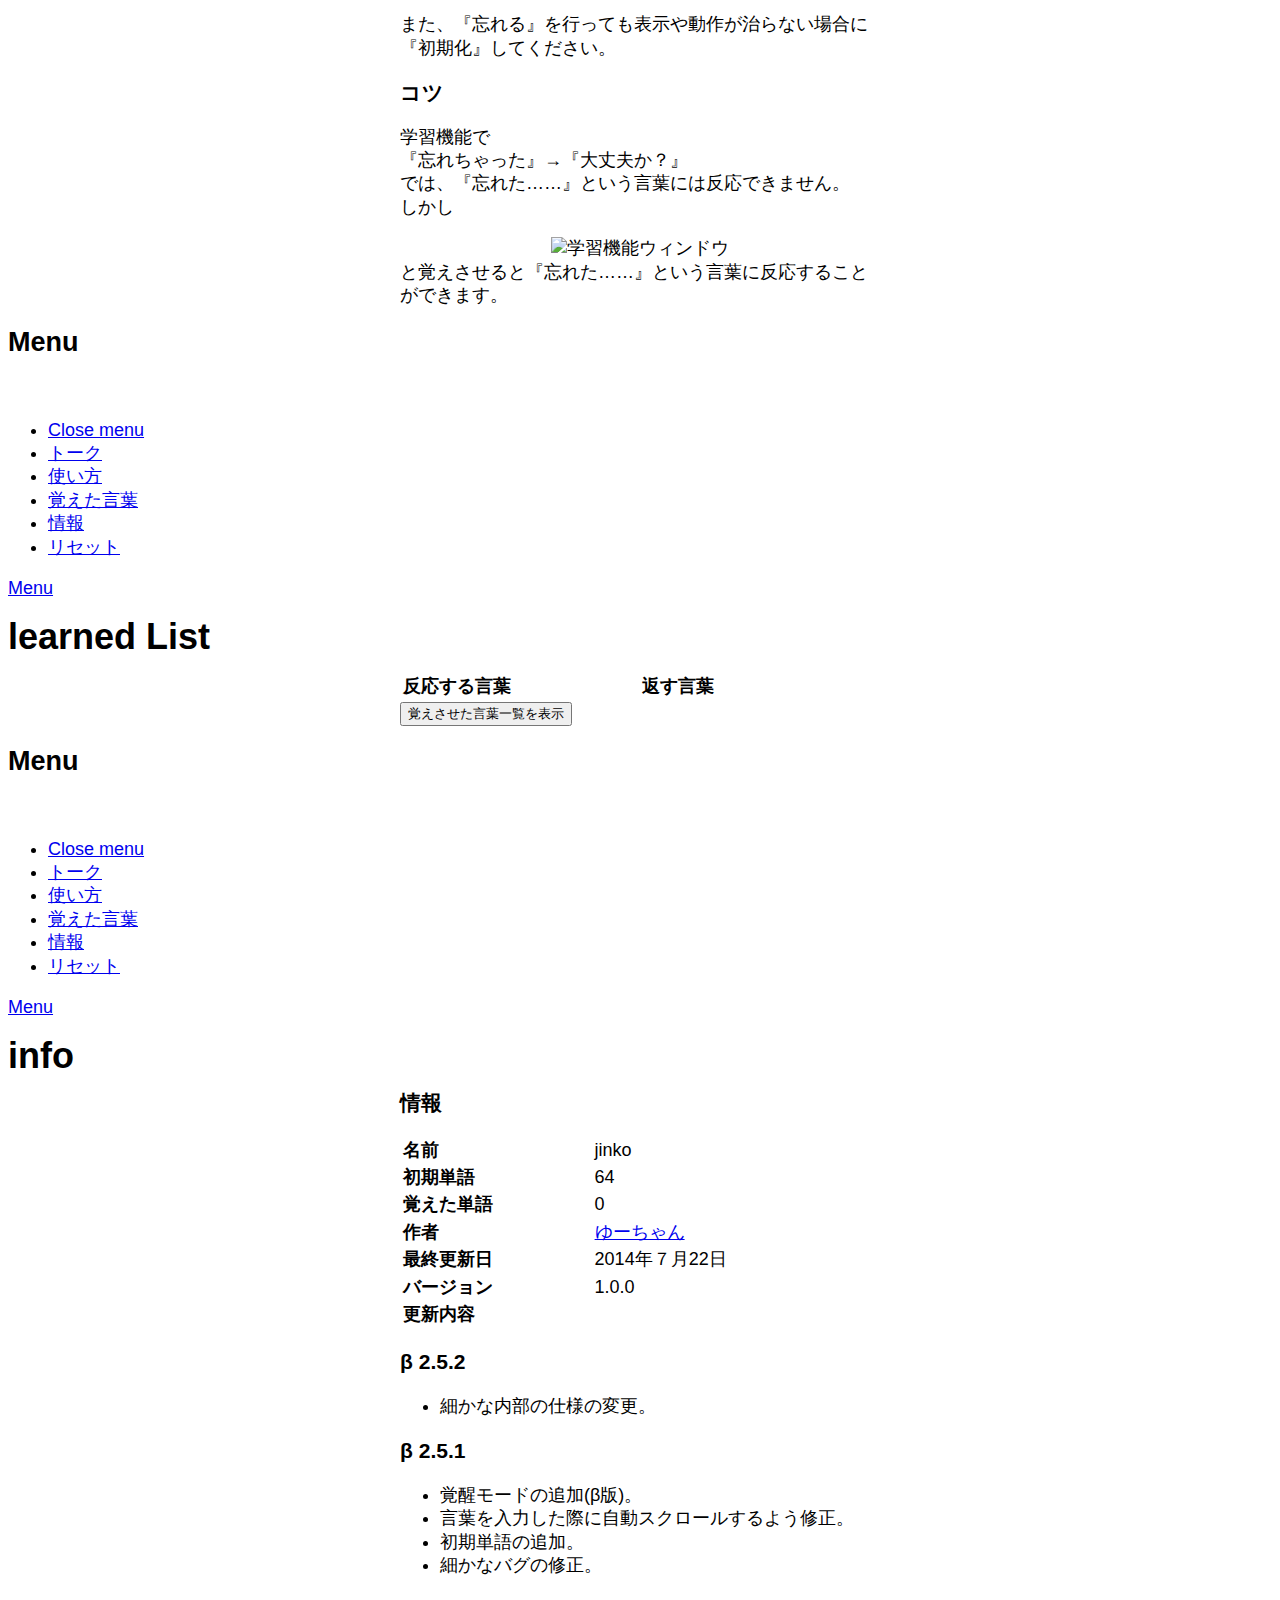
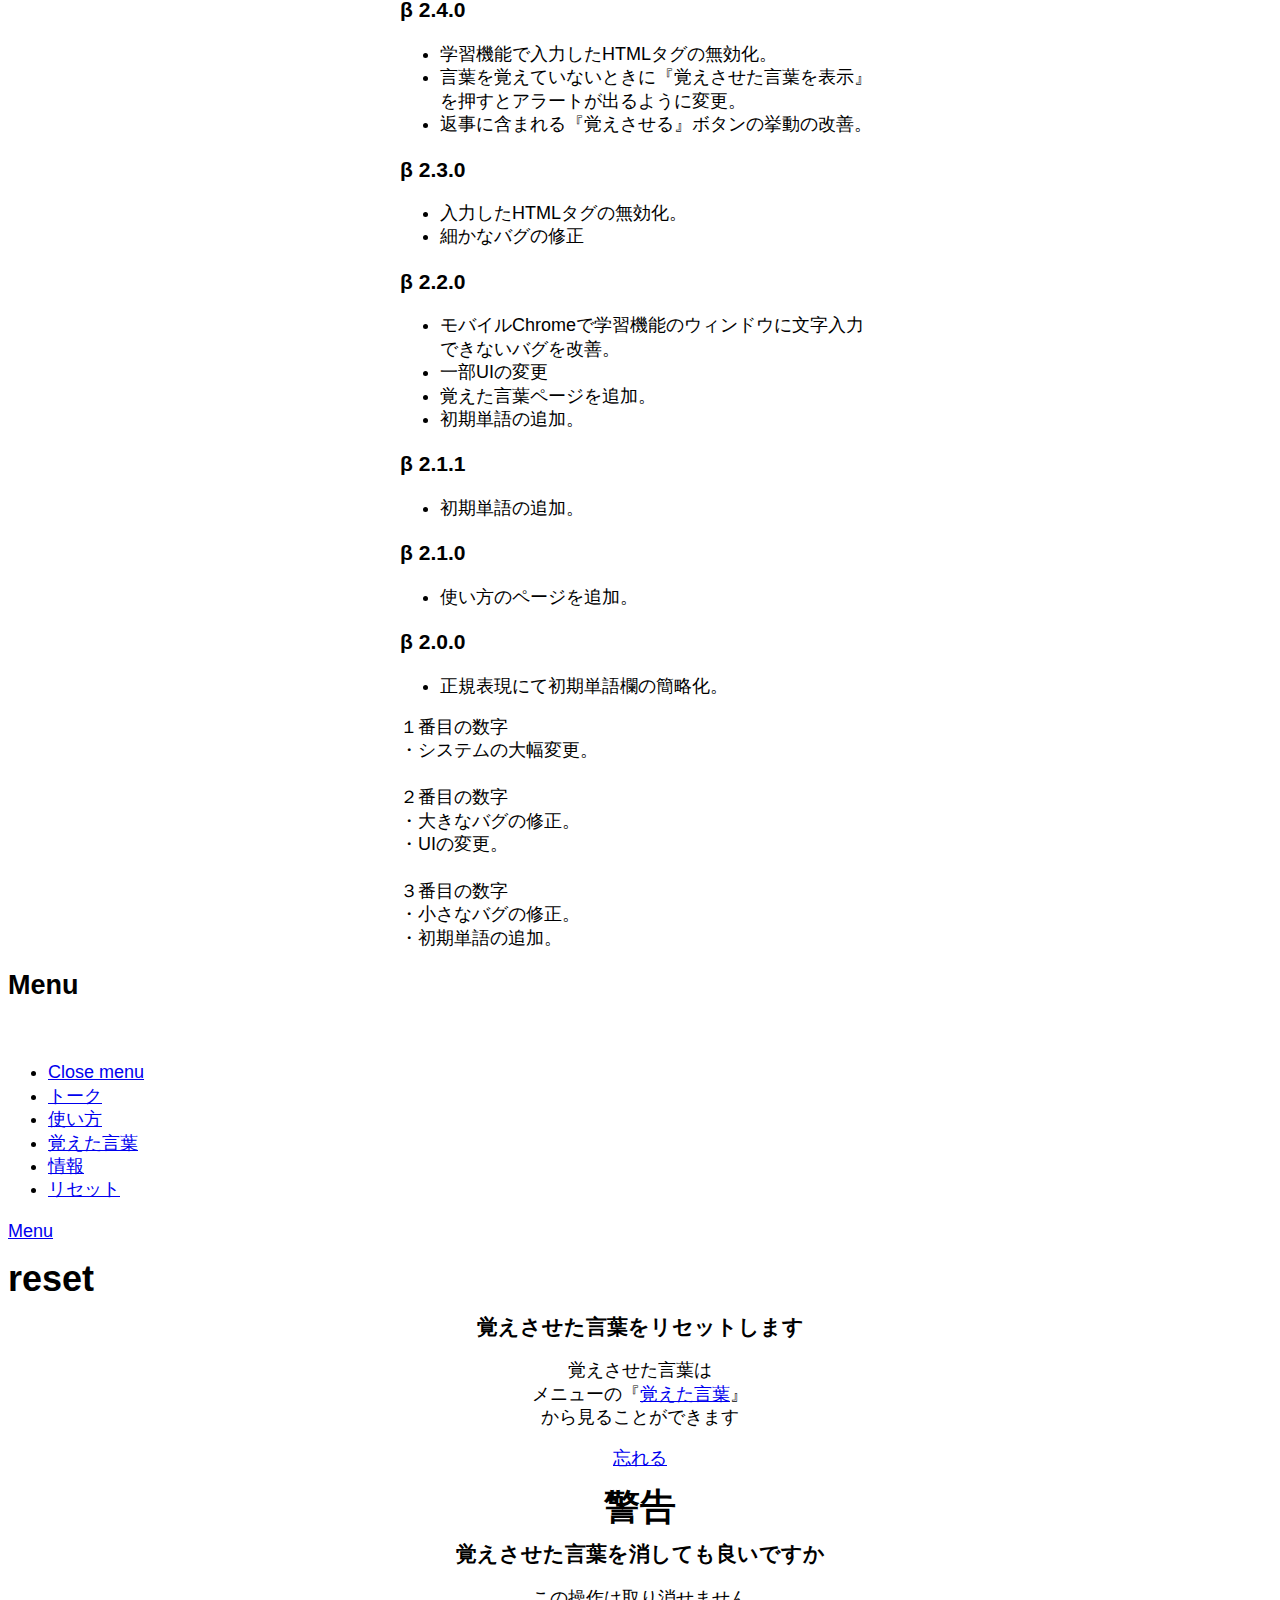
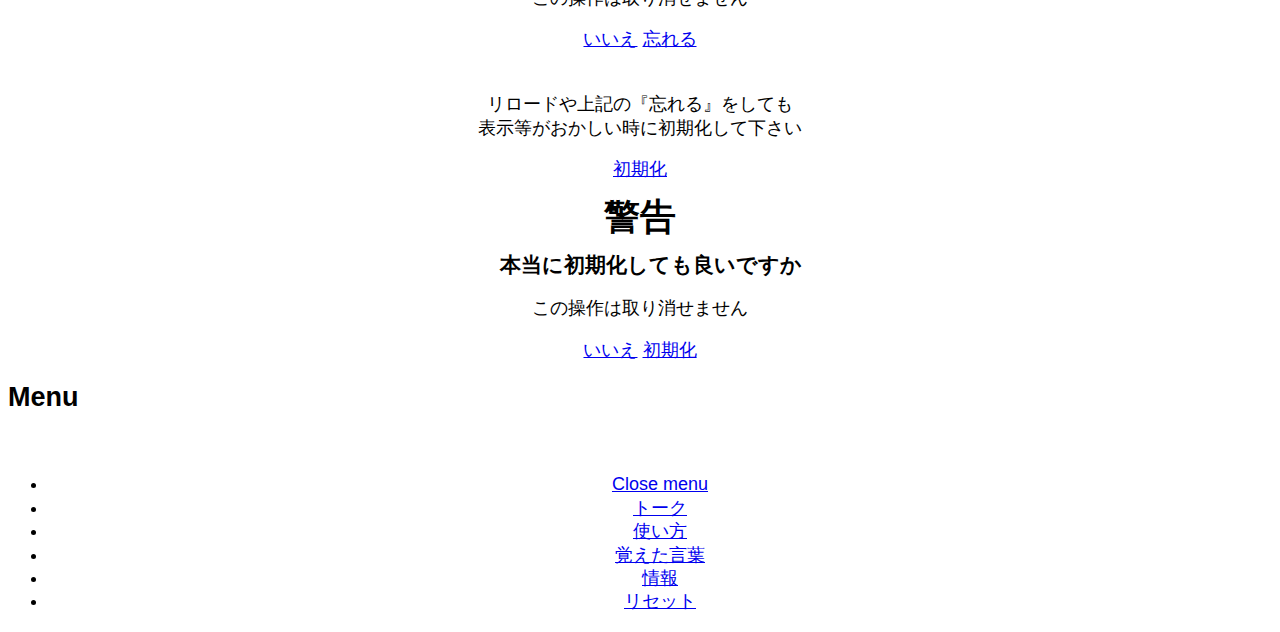
==== commit 041636a8: "fix mixed content" ====
--- a/archive/jinko1.0.0.html
+++ b/archive/jinko1.0.0.html
@@ -13,12 +13,12 @@
     
         <!-- External file -->
             <!-- css -->
-        <link rel="stylesheet" href="../../css/jquery.mobile-1.4.0.min.css" />
+        <link rel="stylesheet" href="https://ajax.googleapis.com/ajax/libs/jquerymobile/1.4.0/jquery.mobile.css" />
         <link rel="stylesheet" href="../css/css.css" />
             <!-- javascript -->
-        <script type="text/javascript" src="../../js/jquery-2.0.3.min.js"></script>
+        <script type="text/javascript" src="https://ajax.googleapis.com/ajax/libs/jquery/2.0.3/jquery.min.js"></script>
         <script type="text/javascript" src="js/js.js"></script>
-        <script type="text/javascript" src="../../js/jquery.mobile-1.4.0.min.js"></script>
+        <script type="text/javascript" src="https://ajax.googleapis.com/ajax/libs/jquerymobile/1.4.0/jquery.mobile.min.js"></script>
         <script type="text/javascript">
             var i = 0;         // 初期に挨拶を返すための変数
             var str;
@@ -674,4 +674,4 @@
             
         </div><!-- /Reset -->
     </body>
-</html>+</html>
